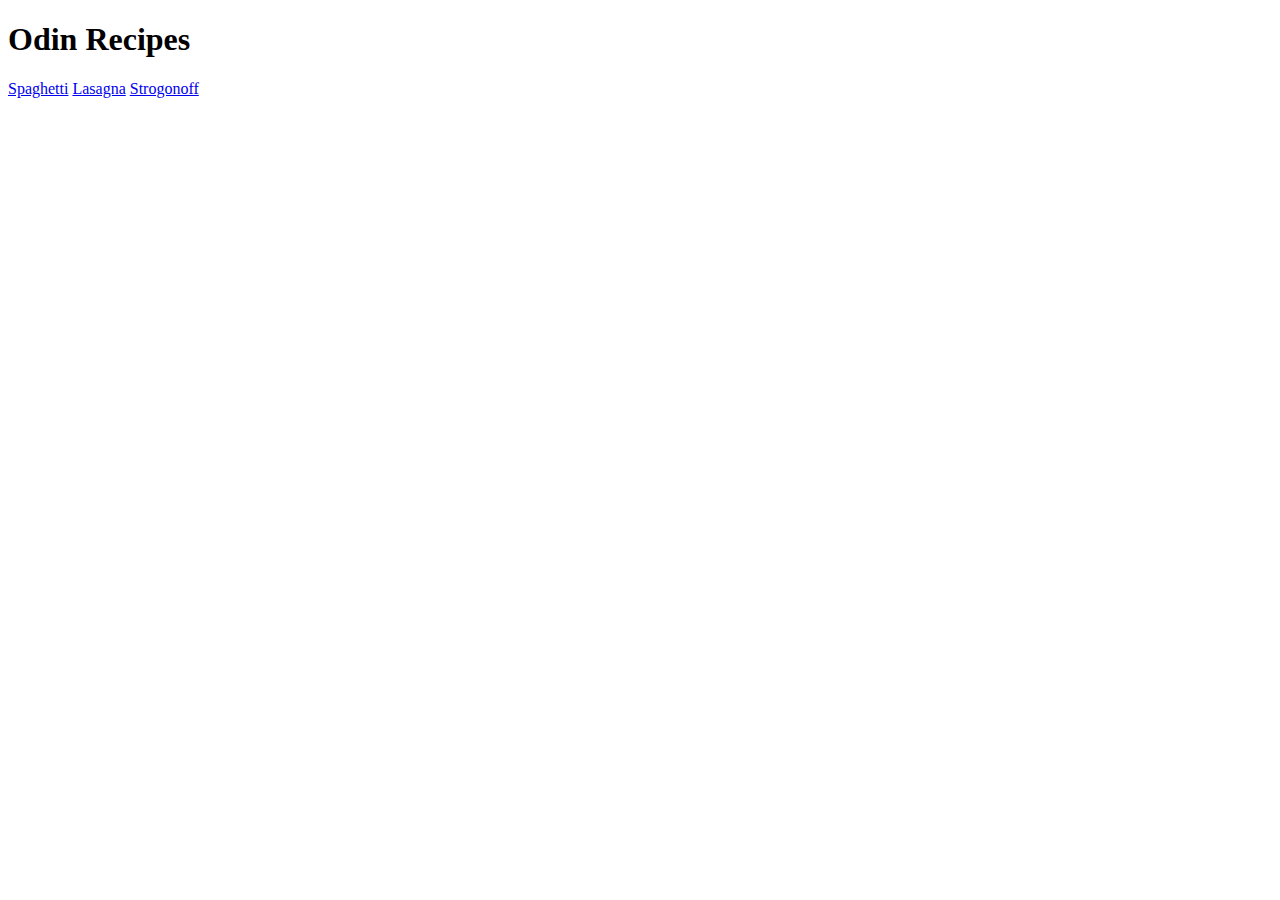
==== index.html @ edeb25e2 "adding index and recipes pages/images" ====
<!DOCTYPE html>
<html lang="en">
<head>
  <meta charset="UTF-8">
  <meta name="viewport" content="width=device-width, initial-scale=1.0">
  <title>Odin Recipes</title>
</head>
<body>
  <h1>Odin Recipes</h1>
  <a href="recipes/spaghetti.html">Spaghetti</a>
  <a href="recipes/lasagna.html">Lasagna</a>
  <a href="recipes/strogonoff.html">Strogonoff</a>
</body>
</html>
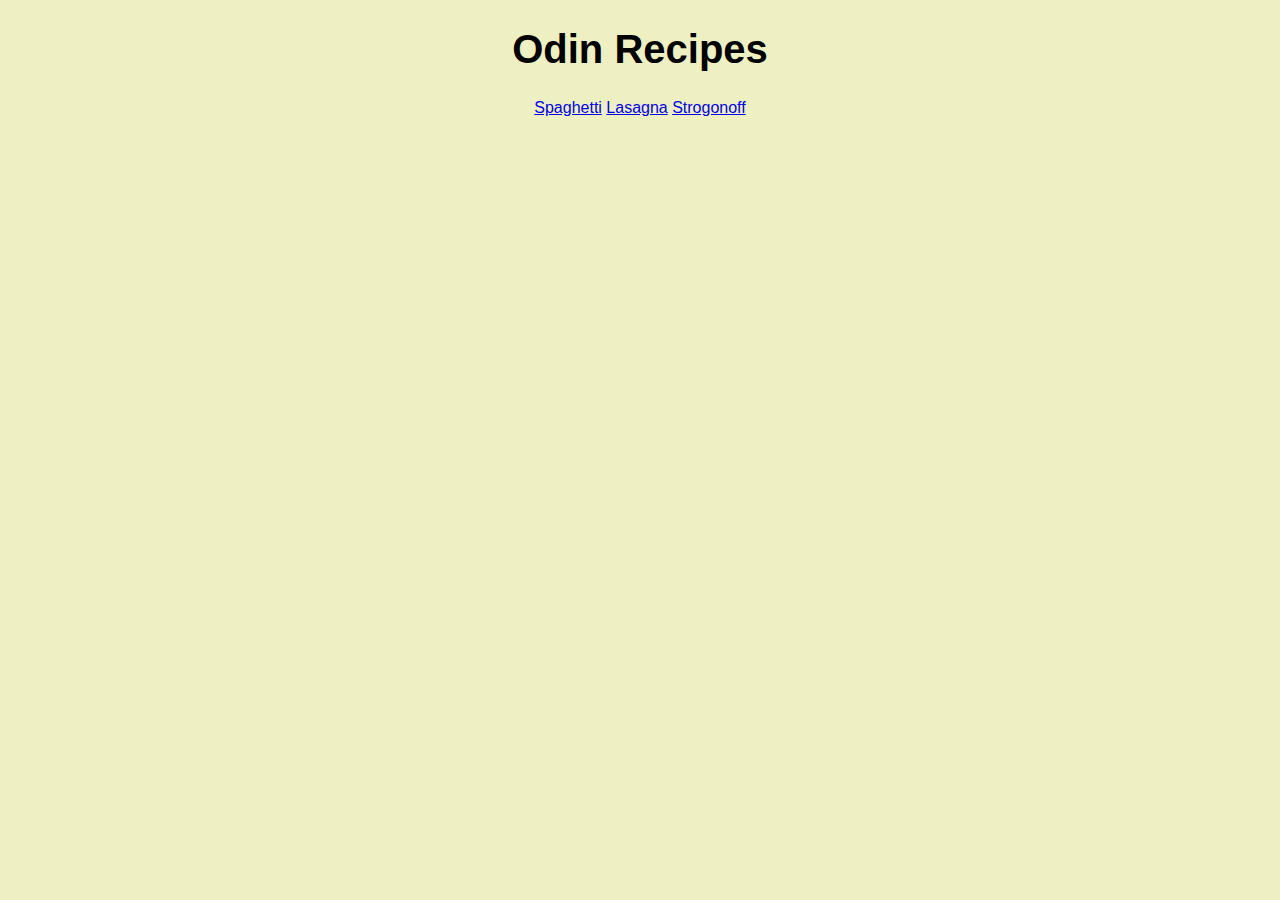
==== commit b70f1ca7: "Adding External CSS and css rules to each html file" ====
--- a/index.html
+++ b/index.html
@@ -4,11 +4,14 @@
   <meta charset="UTF-8">
   <meta name="viewport" content="width=device-width, initial-scale=1.0">
   <title>Odin Recipes</title>
+  <link rel="stylesheet" href="recipes/style/style.css">
 </head>
 <body>
-  <h1>Odin Recipes</h1>
-  <a href="recipes/spaghetti.html">Spaghetti</a>
-  <a href="recipes/lasagna.html">Lasagna</a>
-  <a href="recipes/strogonoff.html">Strogonoff</a>
+  <h1 class="header">Odin Recipes</h1>
+  <div class="menu">
+    <a href="recipes/spaghetti.html">Spaghetti</a>
+    <a href="recipes/lasagna.html">Lasagna</a>
+    <a href="recipes/strogonoff.html">Strogonoff</a>
+  </div>
 </body>
 </html>--- a/recipes/style/style.css
+++ b/recipes/style/style.css
@@ -0,0 +1,40 @@
+* {
+  font-family: Verdana, Geneva, Tahoma, sans-serif;
+  background-color: #eef0c1;
+}
+.header {
+  color: #000000;
+  font-size: 40px;
+  text-align: center;
+}
+
+.menu {
+  text-align: center;
+}
+
+.recipe-img {
+  width: 500px;
+  height: auto;
+}
+
+.ingredients {
+text-align: center;
+}
+
+.steps {
+  text-align: center;
+}
+
+ul > .last-ingredient {
+  color: red;
+  font-weight: bold;
+}
+
+ol .even {
+  color: purple
+}
+
+.teaspoon,
+.teaspoon2 {
+  color: green;
+}